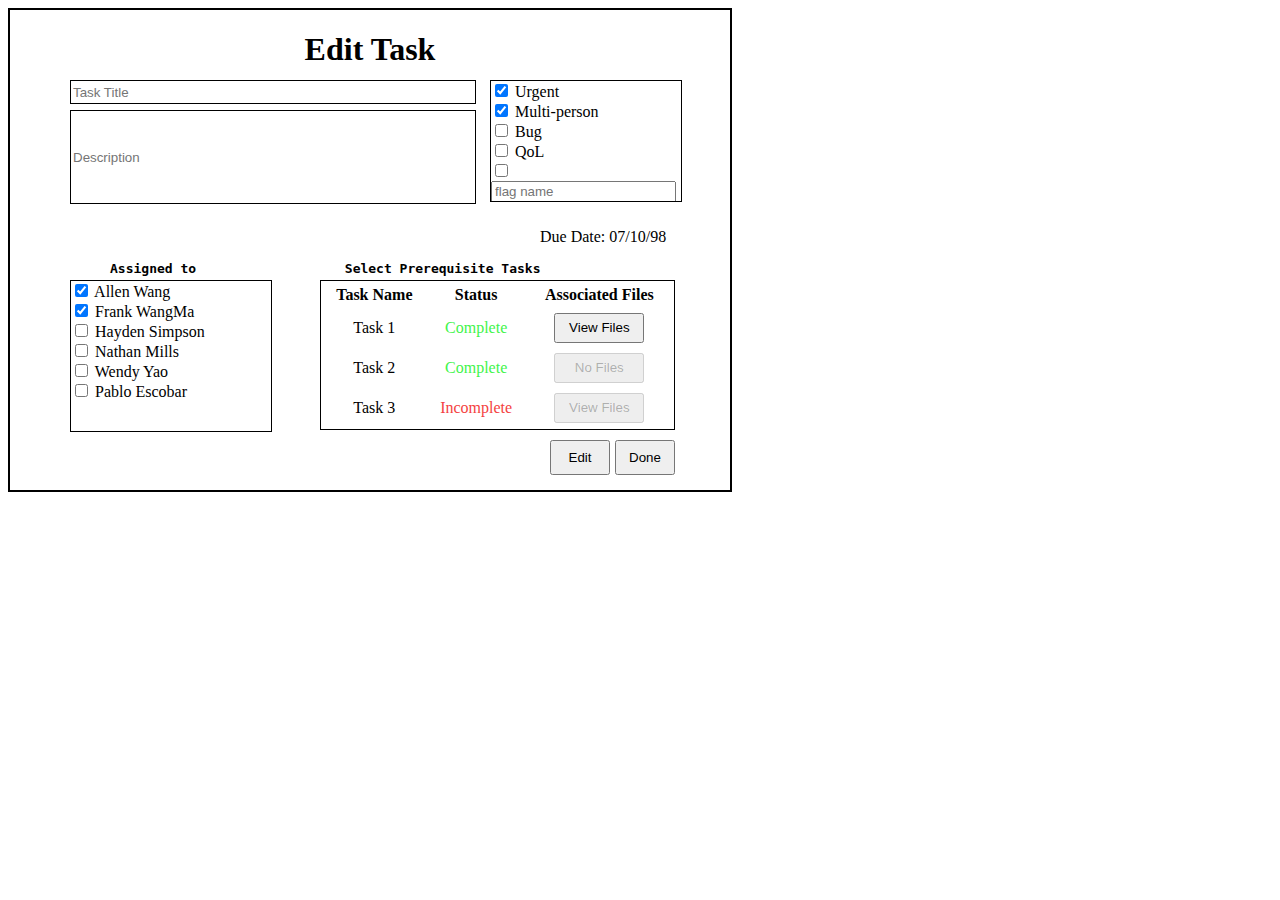
==== EditTask.html @ c21712fe "Added EditTask (Unfinished)" ====
<!DOCTYPE html>
<html lang="en">
 <head>
	<meta charset=�UTF-8">
	<link rel="stylesheet" href="EditTask.css">
 </head>  
 <body>
  <div id="mainPanel" class="container">
  	<header>
  		<h1> Edit Task </h1>
  	</header>
	<form>
		<br>
			<input type="text" id="Title" class="container" placeholder="Task Title">
		</br>
		<br>
			<input type="text" id="Description" class="container" placeholder="Description" align="top">
		</br>
  	</form>
  	<div id="Flags" class="container">
  		  <form>
  			<input type="checkbox" name="person" value="Urgent" checked> Urgent<br>
  			<input type="checkbox" name="person" value="Multi-person" checked> Multi-person<br>
  			<input type="checkbox" name="person" value="Bug"> Bug<br>
  			<input type="checkbox" name="person" value="QoL"> QoL<br>
  			<input type="checkbox" name="person" value="Re-factor"> <input id="test" type="text" placeholder="flag name" align="top"><br>
  		</form>
  	</div>
  	<div id="DueDate">
  		<p> Due Date: 07/10/98 </p>
  	</div>
  	<div id="titles">
  		<pre><b>Assigned to                   Select Prerequisite Tasks</b></pre>
  	</div>
  	<div id="Assigned" class="container">
  		<form>
  			<input type="checkbox" name="person" value="Allen" checked> Allen Wang<br>
  			<input type="checkbox" name="person" value="Allen" checked> Frank WangMa<br>
  			<input type="checkbox" name="person" value="Allen"> Hayden Simpson<br>
  			<input type="checkbox" name="person" value="Allen"> Nathan Mills<br>
  			<input type="checkbox" name="person" value="Allen"> Wendy Yao<br>
			<input type="checkbox" name="person" value="Allen"> Pablo Escobar<br>
  		</form>
  	</div>
    <table id="prereqs" class="container">
      <tr>
        <th>Task Name</th>
        <th>Status</th>
        <th>Associated Files</th>
      </tr>
      <tr>
        <td>Task 1</td>
        <td class="complete">Complete</td>
        <td>
          <button class="files">View Files</button>
        </td>
      </tr>
      <tr>
        <td>Task 2</td>
        <td class="complete">Complete</td>
        <td>
          <button class="files" disabled="true" >No Files</button>
        </td>
      </tr>
      <tr>
        <td>Task 3</td>
        <td class="incomplete">Incomplete</td>
        <td>
          <button class="files" disabled="true" >View Files</button>
        </td>
      </tr>
    </table>
    <button id="edit">Edit</button>
    <button id="done">Done</button>
  </div>
  

 
 </body>
---- EditTask.css ----
.container{
	border-style: solid;
	border-color: black;
	border-width: 1.5px;
}
#mainPanel{
	position: absolute;
	width: 720px;
	height: 480px;
	border-width: 2px;
}
#Title{
	position: absolute;
	top: 70px;
	left: 60px;
	width: 400px;
	height: 20px;
}
#Description{
	position: absolute;
	top: 100px;
	left: 60px;
	width: 400px;
	height: 90px;
}

#Flags{
	position: absolute;
	top: 70px;
	left: 480px;
	width: 190px;
	height: 120px;
	overflow-y: scroll;
}

#DueDate{
	position: absolute;
	top: 202px;
	left: 530px;
	width: 200px;
	height: 100px;
}

#Assigned{
	position: absolute;
	top: 270px;
	left: 60px;
	width: 200px;
	height: 150px;
	overflow-y: scroll;
}

#prereqs{
	position: absolute;
	top: 270px;
	left: 310px;
	width: 355px;
	height: 150px;
}

button{
	width: 60px;
	height: 35px;
}

button.files{
	width: 90px;
	height: 30px;
}

#edit{
	position: absolute;
	top: 430px;
	left: 540px;
}

#done{
	position: absolute;
	top: 430px;
	left: 605px;
}

#titles{
	position: absolute;
	top: 238px;
	left: 100px;
}

header, td{
	text-align: center;
}

.incomplete{
	color: #f44141;
}

.complete{
	color: #42f44b;
}

#test{
	width=12px;
}
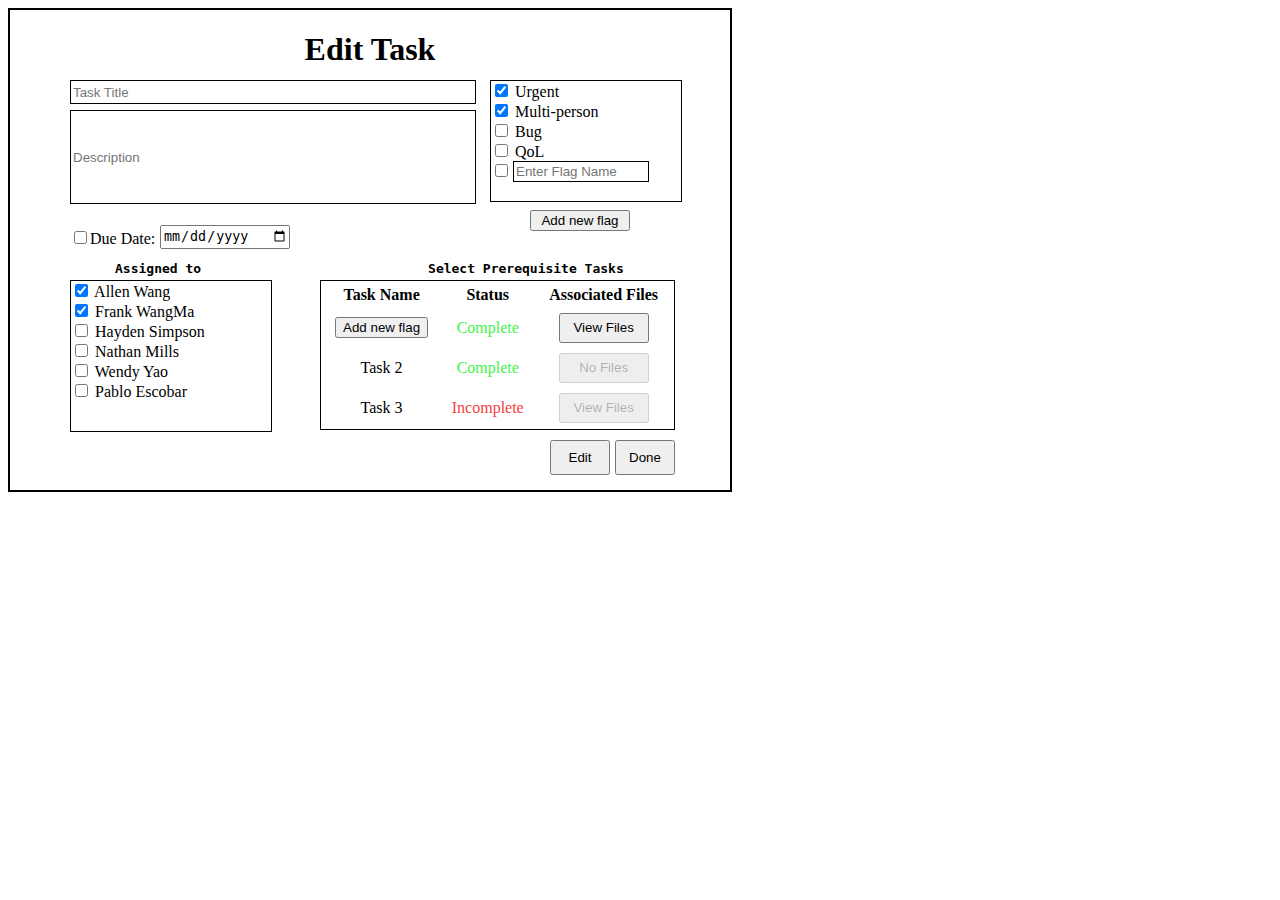
==== commit 357b6085: "All but task selection done" ====
--- a/EditTask.html
+++ b/EditTask.html
@@ -17,20 +17,33 @@
 			<input type="text" id="Description" class="container" placeholder="Description" align="top">
 		</br>
   	</form>
+	<div id="date">
+		<form>
+			<br>
+				<input type="checkbox" name="date" value="yes">Due Date:
+			</br>
+			<br>
+				<input type="date" id="datePicker">
+			</br>
+		<form>
+	</div>
   	<div id="Flags" class="container">
   		  <form>
   			<input type="checkbox" name="person" value="Urgent" checked> Urgent<br>
   			<input type="checkbox" name="person" value="Multi-person" checked> Multi-person<br>
   			<input type="checkbox" name="person" value="Bug"> Bug<br>
   			<input type="checkbox" name="person" value="QoL"> QoL<br>
-  			<input type="checkbox" name="person" value="Re-factor"> <input id="test" type="text" placeholder="flag name" align="top"><br>
+  			<input type="checkbox" name="person" value="Re-factor"> <br>
+			<form>
+				<br>
+					<input type="text" id="newFlag" class="container" placeholder="Enter Flag Name">
+				</br>
+			</form>
   		</form>
   	</div>
-  	<div id="DueDate">
-  		<p> Due Date: 07/10/98 </p>
-  	</div>
+	<button id="newFlagButton">Add new flag</button>
   	<div id="titles">
-  		<pre><b>Assigned to                   Select Prerequisite Tasks</b></pre>
+  		<pre><b>Assigned to                             Select Prerequisite Tasks</b></pre>
   	</div>
   	<div id="Assigned" class="container">
   		<form>
@@ -49,7 +62,7 @@
         <th>Associated Files</th>
       </tr>
       <tr>
-        <td>Task 1</td>
+        <td><button>Add new flag</button></td>
         <td class="complete">Complete</td>
         <td>
           <button class="files">View Files</button>
@@ -70,8 +83,8 @@
         </td>
       </tr>
     </table>
-    <button id="edit">Edit</button>
-    <button id="done">Done</button>
+    <button id="edit" class="menu">Edit</button>
+    <button id="done" class="menu">Done</button>
   </div>
   
 
--- a/EditTask.css
+++ b/EditTask.css
@@ -24,6 +24,22 @@
 	height: 90px;
 }
 
+#date{
+	position: absolute;
+	top: 200px;
+	left: 60px;
+	width: 150px;
+	height: 30px;
+}
+
+#datePicker{
+	position: absolute;
+	top: 15px;
+	left: 90px;
+	width: 125px;
+	height: 20px;
+}
+
 #Flags{
 	position: absolute;
 	top: 70px;
@@ -31,6 +47,22 @@
 	width: 190px;
 	height: 120px;
 	overflow-y: scroll;
+}
+
+#newFlag{
+	position: absolute;
+	top: 80px;
+	left: 22px;
+	width: 130px;
+	height: 17px;
+	border-width: 1px;
+}
+
+#newFlagButton{
+	position: absolute;
+	top: 200px;
+	left: 520px;
+	width: 100px;
 }
 
 #DueDate{
@@ -58,7 +90,7 @@
 	height: 150px;
 }
 
-button{
+button.menu{
 	width: 60px;
 	height: 35px;
 }
@@ -83,7 +115,7 @@
 #titles{
 	position: absolute;
 	top: 238px;
-	left: 100px;
+	left: 105px;
 }
 
 header, td{
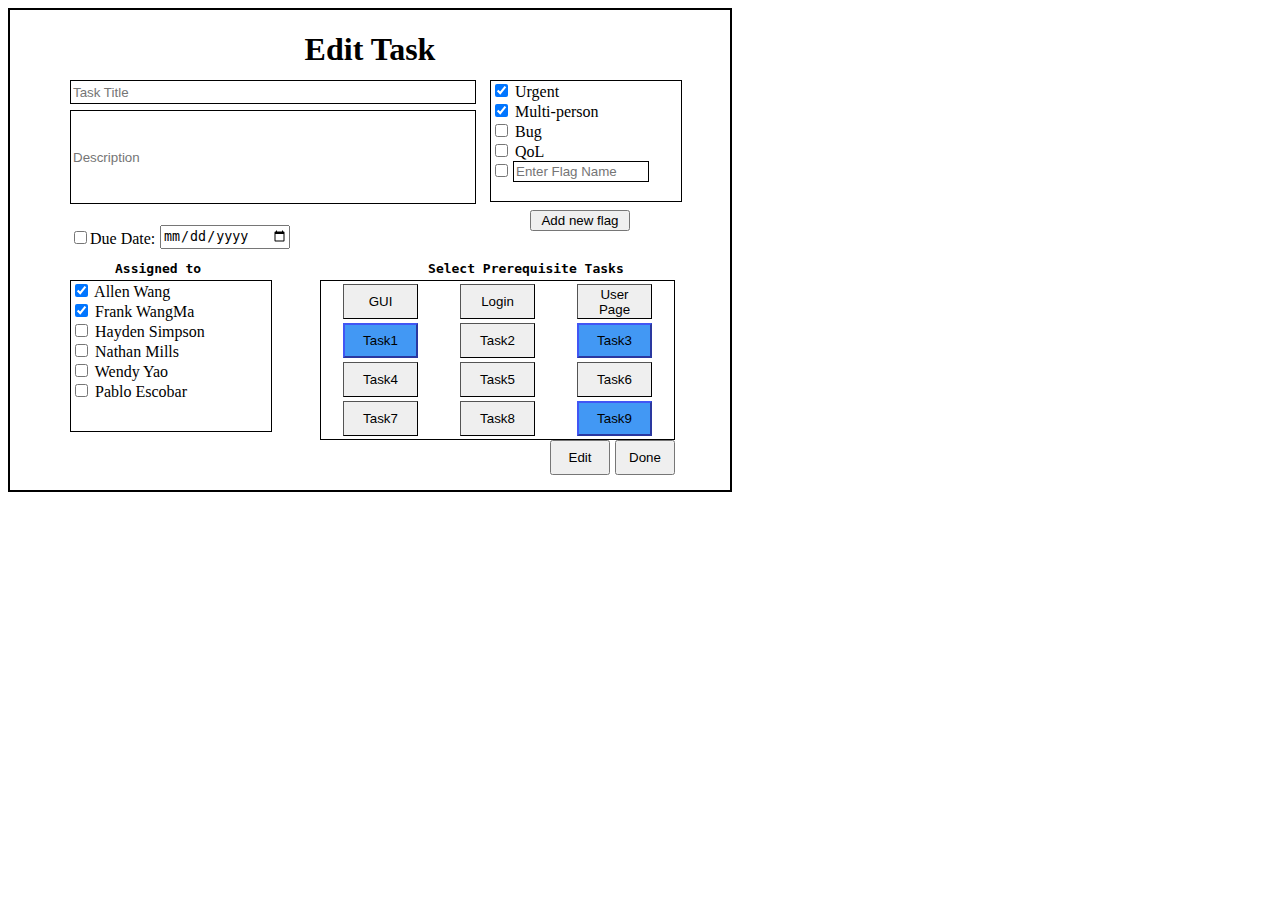
==== commit cefb59f9: "Finished task selection pane" ====
--- a/EditTask.html
+++ b/EditTask.html
@@ -57,30 +57,24 @@
   	</div>
     <table id="prereqs" class="container">
       <tr>
-        <th>Task Name</th>
-        <th>Status</th>
-        <th>Associated Files</th>
+        <th><button class="category">GUI</button></th>
+        <th><button class="category">Login</button></th>
+        <th><button class="category">User Page</button></th>
       </tr>
       <tr>
-        <td><button>Add new flag</button></td>
-        <td class="complete">Complete</td>
-        <td>
-          <button class="files">View Files</button>
-        </td>
+        <td><button class="selectedTask">Task1</button></td>
+        <td><button class="task">Task2</button></td>
+        <td><button class="selectedTask">Task3</button></td>
       </tr>
       <tr>
-        <td>Task 2</td>
-        <td class="complete">Complete</td>
-        <td>
-          <button class="files" disabled="true" >No Files</button>
-        </td>
+        <td><button class="task">Task4</button></td>
+        <td><button class="task">Task5</button></td>
+        <td><button class="task">Task6</button></td>
       </tr>
       <tr>
-        <td>Task 3</td>
-        <td class="incomplete">Incomplete</td>
-        <td>
-          <button class="files" disabled="true" >View Files</button>
-        </td>
+        <td><button class="task">Task7</button></td>
+        <td><button class="task">Task8</button></td>
+        <td><button class="selectedTask">Task9</button></td>
       </tr>
     </table>
     <button id="edit" class="menu">Edit</button>
--- a/EditTask.css
+++ b/EditTask.css
@@ -100,6 +100,20 @@
 	height: 30px;
 }
 
+button.category, button.task{
+	height: 35px;
+	width: 75px;
+	border-color: black;
+	border-width: 1.5px;
+}
+
+button.selectedTask{
+	background-color: #4298f4;
+	border-color: #4156f4;
+	height: 35px;
+	width: 75px;
+}
+
 #edit{
 	position: absolute;
 	top: 430px;
@@ -122,13 +136,7 @@
 	text-align: center;
 }
 
-.incomplete{
-	color: #f44141;
-}
 
-.complete{
-	color: #42f44b;
-}
 
 #test{
 	width=12px;
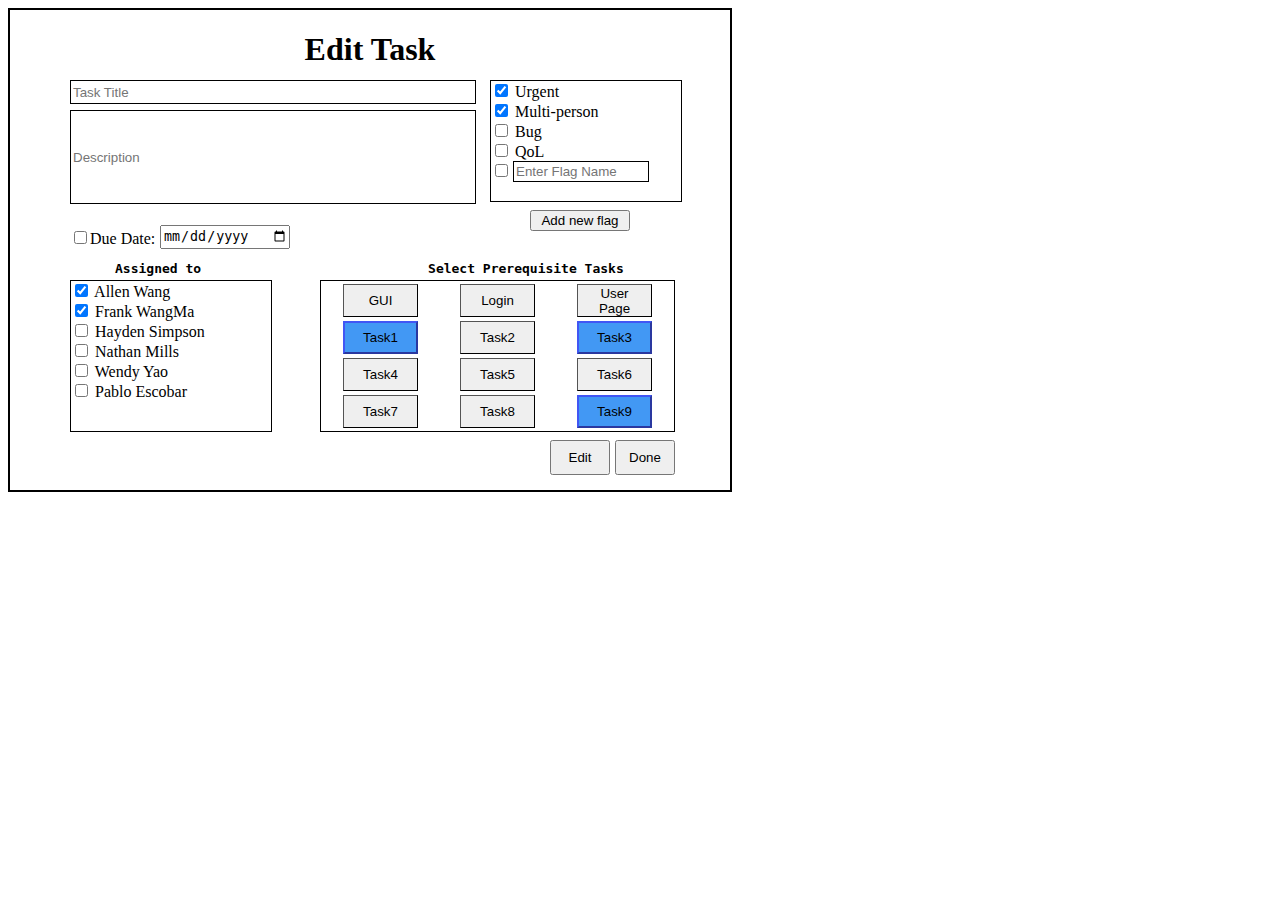
==== commit b8d8b4eb: "Refactored CSS so pos info in html" ====
--- a/EditTask.html
+++ b/EditTask.html
@@ -5,29 +5,29 @@
 	<link rel="stylesheet" href="EditTask.css">
  </head>  
  <body>
-  <div id="mainPanel" class="container">
+  <div id="mainPanel" class="container" style="position: absolute; width: 720px; height: 480px;">
   	<header>
   		<h1> Edit Task </h1>
   	</header>
 	<form>
 		<br>
-			<input type="text" id="Title" class="container" placeholder="Task Title">
+			<input type="text" id="Title" class="container" placeholder="Task Title" style="position: absolute; top: 70px; left: 60px; width: 400px; height: 20px;">
 		</br>
 		<br>
-			<input type="text" id="Description" class="container" placeholder="Description" align="top">
+			<input type="text" id="Description" class="container" placeholder="Description" align="top" style="position: absolute;top: 100px;left: 60px;width: 400px;height: 90px;">
 		</br>
   	</form>
-	<div id="date">
+	<div id="date" style="position: absolute;top: 200px;left: 60px;width: 150px;height: 30px;">
 		<form>
 			<br>
 				<input type="checkbox" name="date" value="yes">Due Date:
 			</br>
 			<br>
-				<input type="date" id="datePicker">
+				<input type="date" id="datePicker" style="position: absolute;top: 15px;left: 90px;width: 125px;height: 20px;">
 			</br>
 		<form>
 	</div>
-  	<div id="Flags" class="container">
+  	<div id="Flags" class="container" style="position: absolute;top: 70px;left: 480px;width: 190px;height: 120px;overflow-y: scroll;">
   		  <form>
   			<input type="checkbox" name="person" value="Urgent" checked> Urgent<br>
   			<input type="checkbox" name="person" value="Multi-person" checked> Multi-person<br>
@@ -36,16 +36,16 @@
   			<input type="checkbox" name="person" value="Re-factor"> <br>
 			<form>
 				<br>
-					<input type="text" id="newFlag" class="container" placeholder="Enter Flag Name">
+					<input type="text" id="newFlag" class="container" placeholder="Enter Flag Name" style="position: absolute;top: 80px;left: 22px;width: 130px;height: 17px;">
 				</br>
 			</form>
   		</form>
   	</div>
-	<button id="newFlagButton">Add new flag</button>
-  	<div id="titles">
+	<button id="newFlagButton" style="position: absolute;top: 200px;left: 520px;width: 100px;">Add new flag</button>
+  	<div id="titles" style="position: absolute;top: 238px;left: 105px;">
   		<pre><b>Assigned to                             Select Prerequisite Tasks</b></pre>
   	</div>
-  	<div id="Assigned" class="container">
+  	<div id="Assigned" class="container" style="position: absolute;top: 270px;left: 60px;width: 200px;height: 150px;overflow-y: scroll;">
   		<form>
   			<input type="checkbox" name="person" value="Allen" checked> Allen Wang<br>
   			<input type="checkbox" name="person" value="Allen" checked> Frank WangMa<br>
@@ -55,7 +55,7 @@
 			<input type="checkbox" name="person" value="Allen"> Pablo Escobar<br>
   		</form>
   	</div>
-    <table id="prereqs" class="container">
+    <table id="prereqs" class="container" style="position: absolute;top: 270px;left: 310px;width: 355px;height: 150px;">
       <tr>
         <th><button class="category">GUI</button></th>
         <th><button class="category">Login</button></th>
@@ -77,8 +77,8 @@
         <td><button class="selectedTask">Task9</button></td>
       </tr>
     </table>
-    <button id="edit" class="menu">Edit</button>
-    <button id="done" class="menu">Done</button>
+    <button id="edit" class="menu" style="position: absolute;top: 430px;left: 540px;">Edit</button>
+    <button id="done" class="menu" style="position: absolute;top: 430px;left: 605px;">Done</button>
   </div>
   
 
--- a/EditTask.css
+++ b/EditTask.css
@@ -4,90 +4,41 @@
 	border-width: 1.5px;
 }
 #mainPanel{
-	position: absolute;
-	width: 720px;
-	height: 480px;
 	border-width: 2px;
 }
 #Title{
-	position: absolute;
-	top: 70px;
-	left: 60px;
-	width: 400px;
-	height: 20px;
+
 }
 #Description{
-	position: absolute;
-	top: 100px;
-	left: 60px;
-	width: 400px;
-	height: 90px;
+
 }
 
 #date{
-	position: absolute;
-	top: 200px;
-	left: 60px;
-	width: 150px;
-	height: 30px;
+
 }
 
 #datePicker{
-	position: absolute;
-	top: 15px;
-	left: 90px;
-	width: 125px;
-	height: 20px;
+
 }
 
 #Flags{
-	position: absolute;
-	top: 70px;
-	left: 480px;
-	width: 190px;
-	height: 120px;
-	overflow-y: scroll;
+
 }
 
 #newFlag{
-	position: absolute;
-	top: 80px;
-	left: 22px;
-	width: 130px;
-	height: 17px;
 	border-width: 1px;
 }
 
 #newFlagButton{
-	position: absolute;
-	top: 200px;
-	left: 520px;
-	width: 100px;
-}
 
-#DueDate{
-	position: absolute;
-	top: 202px;
-	left: 530px;
-	width: 200px;
-	height: 100px;
 }
 
 #Assigned{
-	position: absolute;
-	top: 270px;
-	left: 60px;
-	width: 200px;
-	height: 150px;
-	overflow-y: scroll;
+
 }
 
 #prereqs{
-	position: absolute;
-	top: 270px;
-	left: 310px;
-	width: 355px;
-	height: 150px;
+
 }
 
 button.menu{
@@ -101,7 +52,7 @@
 }
 
 button.category, button.task{
-	height: 35px;
+	height: 33px;
 	width: 75px;
 	border-color: black;
 	border-width: 1.5px;
@@ -110,26 +61,20 @@
 button.selectedTask{
 	background-color: #4298f4;
 	border-color: #4156f4;
-	height: 35px;
+	height: 33px;
 	width: 75px;
 }
 
 #edit{
-	position: absolute;
-	top: 430px;
-	left: 540px;
+
 }
 
 #done{
-	position: absolute;
-	top: 430px;
-	left: 605px;
+
 }
 
 #titles{
-	position: absolute;
-	top: 238px;
-	left: 105px;
+
 }
 
 header, td{
